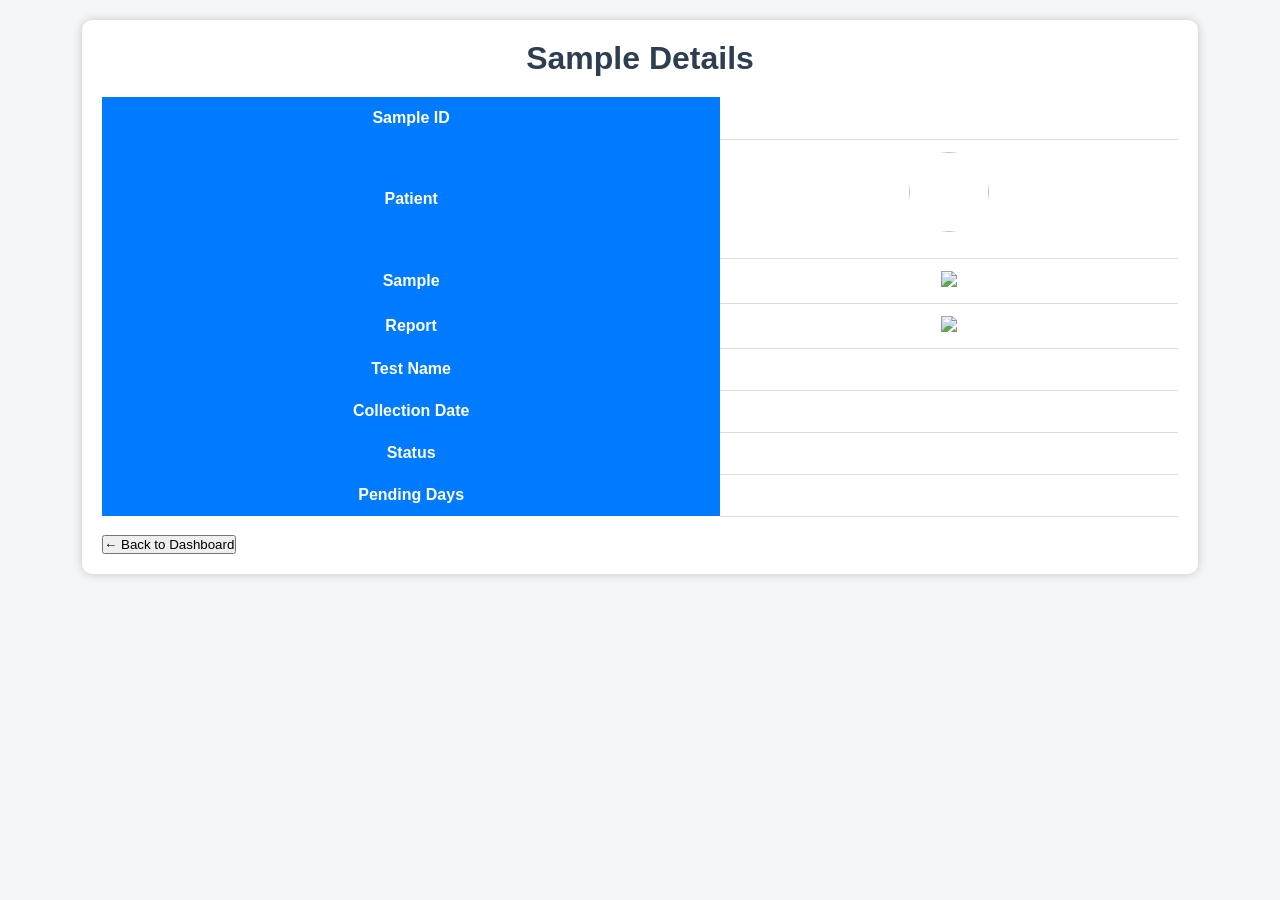
==== details.html @ 0b9ce1cd "Initial Project Upload" ====
<!DOCTYPE html>
<html lang="en">
<head>
    <meta charset="UTF-8">
    <meta name="viewport" content="width=device-width, initial-scale=1.0">
    <title>Sample Details</title>

    <link rel="stylesheet" href="style.css">
</head>

<body>

<div class="container">

    <h1>Sample Details</h1>

    <table>

        <tr>
            <th>Sample ID</th>
            <td id="sampleId"></td>
        </tr>

        <tr>
            <th>Patient</th>
            <td>
                <img id="patientImage"
                    width="80"
                    height="80"
                    style="border-radius:50%;margin-bottom:10px;"><br>

                <span id="patientName"></span>
            </td>
        </tr>

        <tr>
            <th>Sample</th>
            <td>
                <img src="images/sample.png" width="70">
            </td>
        </tr>

        <tr>
            <th>Report</th>
            <td>
                <img src="images/report.png" width="70">
            </td>
        </tr>

        <tr>
            <th>Test Name</th>
            <td id="testName"></td>
        </tr>

        <tr>
            <th>Collection Date</th>
            <td id="collectionDate"></td>
        </tr>

        <tr>
            <th>Status</th>
            <td id="status"></td>
        </tr>

        <tr>
            <th>Pending Days</th>
            <td id="pendingDays"></td>
        </tr>

    </table>

    <br>

    <button onclick="goBack()">← Back to Dashboard</button>

</div>


<script>

const sampleData = [
    {
        sampleId:101,
        patientName:"Ravi Kumar",
        gender:"Male",
        testName:"Blood Test",
        collectionDate:"2026-07-20",
        status:"Pending",
        pendingDays:5
    },
    {
        sampleId:102,
        patientName:"Priya",
        gender:"Female",
        testName:"Urine Test",
        collectionDate:"2026-07-18",
        status:"Completed",
        pendingDays:0
    },
    {
        sampleId:103,
        patientName:"Arun",
        gender:"Male",
        testName:"Thyroid Test",
        collectionDate:"2026-07-21",
        status:"Processing",
        pendingDays:2
    },
    {
        sampleId:104,
        patientName:"Meena",
        gender:"Female",
        testName:"CBC Test",
        collectionDate:"2026-07-19",
        status:"Pending",
        pendingDays:4
    },
    {
        sampleId:105,
        patientName:"Karthik",
        gender:"Male",
        testName:"Sugar Test",
        collectionDate:"2026-07-22",
        status:"Completed",
        pendingDays:0
    }
];

const id = Number(localStorage.getItem("sampleId"));

const sample = sampleData.find(item => item.sampleId === id);

if(sample){

document.getElementById("patientImage").src =
    sample.gender === "Male"
        ? "images/male.png"
        : "images/female.png";
document.getElementById("sampleId").innerHTML = sample.sampleId;
document.getElementById("patientName").innerHTML = sample.patientName;
document.getElementById("testName").innerHTML = sample.testName;
document.getElementById("collectionDate").innerHTML = sample.collectionDate;
document.getElementById("status").innerHTML = sample.status;
document.getElementById("pendingDays").innerHTML = sample.pendingDays;

}

function goBack(){

window.location.href="index.html";

}

</script>

</body>
</html>
---- style.css ----
/* Reset Default Styles */
* {
    margin: 0;
    padding: 0;
    box-sizing: border-box;
}

/* Body */
body {
    font-family: Arial, sans-serif;
    background-color: #f4f6f9;
    padding: 20px;
}

/* Main Container */
.container {
    width: 90%;
    margin: auto;
    background: white;
    padding: 20px;
    border-radius: 10px;
    box-shadow: 0px 0px 10px rgba(0,0,0,0.2);
}

/* Heading */
h1 {
    text-align: center;
    color: #2c3e50;
    margin-bottom: 20px;
}

/* Search and Filter */
.top-bar {
    display: flex;
    justify-content: space-between;
    margin-bottom: 20px;
}

.top-bar input,
.top-bar select {
    padding: 10px;
    width: 220px;
    border: 1px solid #ccc;
    border-radius: 5px;
}

/* Record Count */
#count {
    margin-bottom: 15px;
    font-weight: bold;
    color: #555;
}

/* Table */
table {
    width: 100%;
    border-collapse: collapse;
}

table th {
    background-color: #007bff;
    color: white;
    padding: 12px;
}

table td {
    padding: 12px;
    text-align: center;
    border-bottom: 1px solid #ddd;
}

table tr:hover {
    background-color: #f1f1f1;
}

/* Hospital Banner */

.hospital-banner img{

    width:100%;
    height:auto;
    display:block;

}

/* Title Section */

.title-section{

    text-align:center;
    margin:40px 0;

}

.title-section h1{

    font-size:40px;
    color:#0b3b70;
    margin-bottom:15px;

}

.lab-logo{

    width:180px;
    border-radius:15px;
    box-shadow:0 5px 15px rgba(0,0,0,.2);
    margin-bottom:15px;

}

.title-section p{

    font-size:20px;
    color:#555;

}
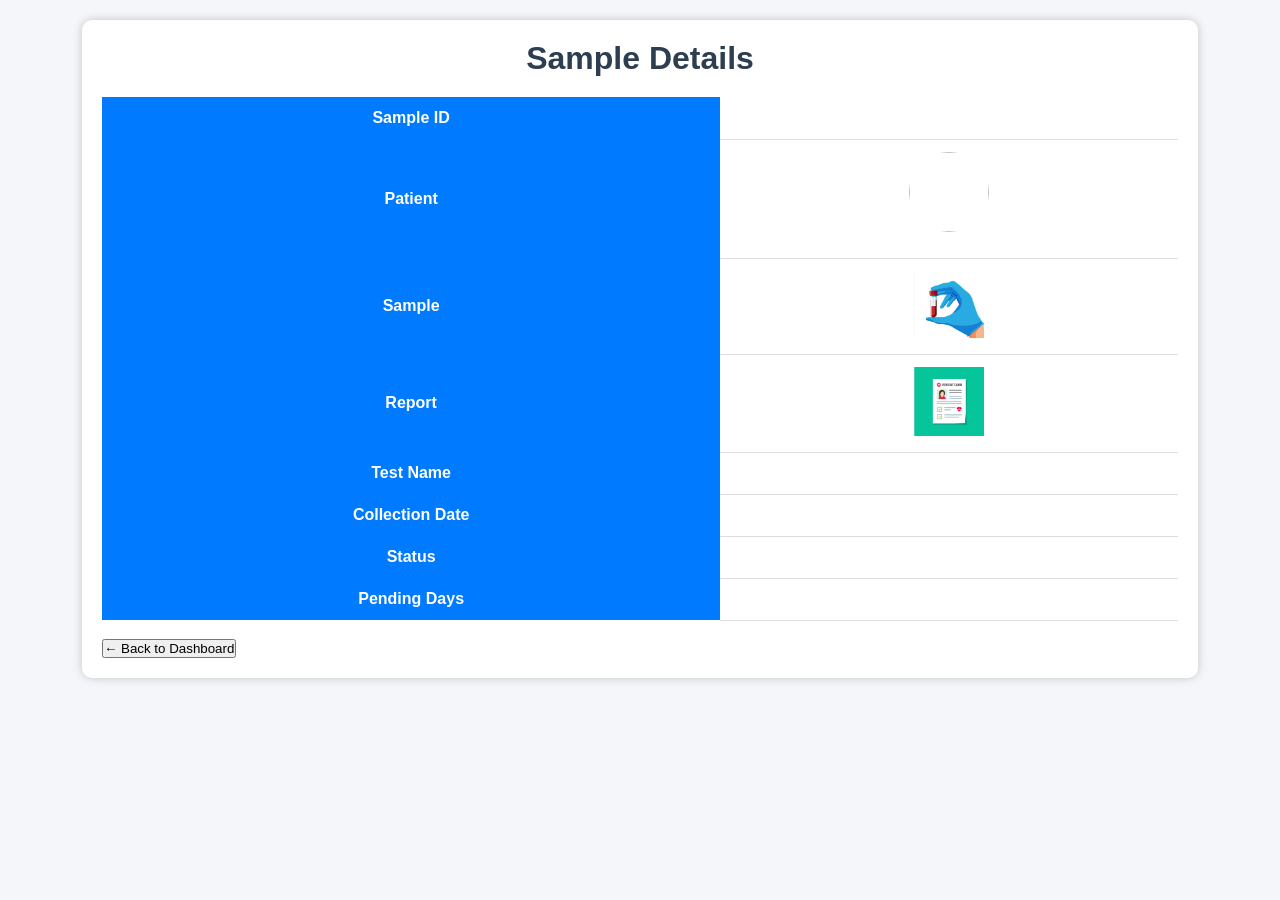
==== commit 47042bb5: "Initial Project Uploaded" ====
--- a/details.html
+++ b/details.html
@@ -36,14 +36,14 @@
         <tr>
             <th>Sample</th>
             <td>
-                <img src="images/sample.png" width="70">
+                <img src="sample.png" width="70">
             </td>
         </tr>
 
         <tr>
             <th>Report</th>
             <td>
-                <img src="images/report.png" width="70">
+                <img src="report.png" width="70">
             </td>
         </tr>
 
@@ -134,8 +134,8 @@
 
 document.getElementById("patientImage").src =
     sample.gender === "Male"
-        ? "images/male.png"
-        : "images/female.png";
+        ? "male.png"
+        : "female.png";
 document.getElementById("sampleId").innerHTML = sample.sampleId;
 document.getElementById("patientName").innerHTML = sample.patientName;
 document.getElementById("testName").innerHTML = sample.testName;
